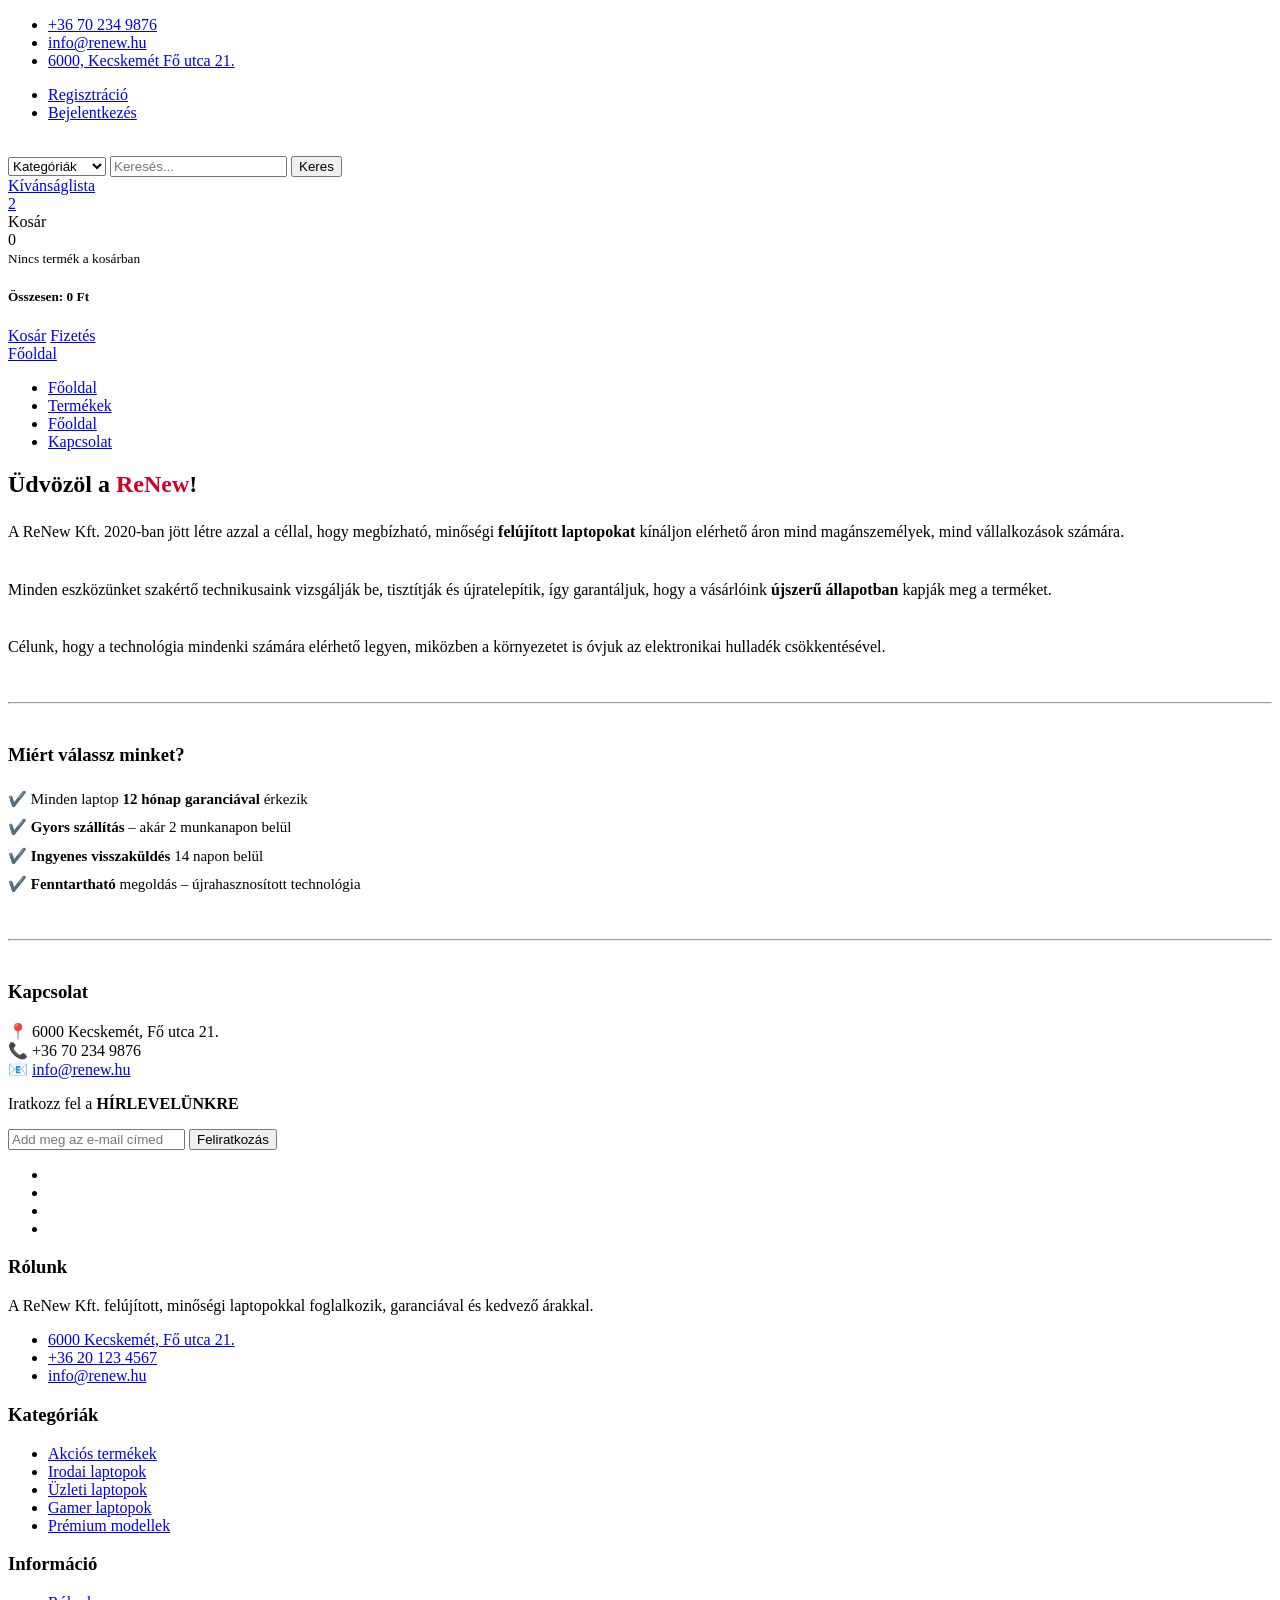
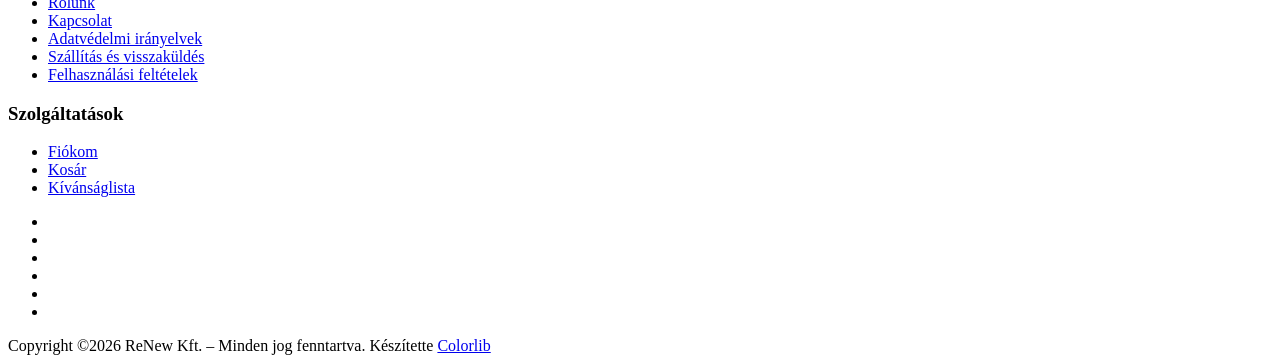
==== src/main/resources/templates/about.html @ 51b9daa5 "Initial commit" ====
<!DOCTYPE html>
<html lang="en">
<head>
<meta charset="utf-8">
<meta http-equiv="X-UA-Compatible" content="IE=edge">
<meta name="viewport" content="width=device-width, initial-scale=1">
<!-- The above 3 meta tags *must* come first in the head; any other head content must come *after* these tags -->

<title>Rólunk - ReNew</title>

<!-- Google font -->
<link
	href="https://fonts.googleapis.com/css?family=Montserrat:400,500,700"
	rel="stylesheet">

<!-- Bootstrap -->
<link type="text/css" rel="stylesheet" href="css/bootstrap.min.css" />

<!-- Slick -->
<link type="text/css" rel="stylesheet" href="css/slick.css" />
<link type="text/css" rel="stylesheet" href="css/slick-theme.css" />

<!-- nouislider -->
<link type="text/css" rel="stylesheet" href="css/nouislider.min.css" />

<!-- Font Awesome Icon -->
<link rel="stylesheet" href="css/font-awesome.min.css">

<!-- Custom stlylesheet -->
<link type="text/css" rel="stylesheet" href="css/style.css" />

<!-- HTML5 shim and Respond.js for IE8 support of HTML5 elements and media queries -->
<!-- WARNING: Respond.js doesn't work if you view the page via file:// -->
<!--[if lt IE 9]>
		  <script src="https://oss.maxcdn.com/html5shiv/3.7.3/html5shiv.min.js"></script>
		  <script src="https://oss.maxcdn.com/respond/1.4.2/respond.min.js"></script>
		<![endif]-->

</head>
<body>
	<!-- HEADER -->
	<header>
		<!-- TOP HEADER -->
		<div id="top-header">
			<div class="container">
				<ul class="header-links pull-left">
					<li><a href="#"><i class="fa fa-phone"></i> +36 70 234
							9876</a></li>
					<li><a href="#"><i class="fa fa-envelope-o"></i>
							info@renew.hu</a></li>
					<li><a href="#"><i class="fa fa-map-marker"></i> 6000,
							Kecskemét Fő utca 21.</a></li>
				</ul>
				<ul class="header-links pull-right" id="authLinks">
					<li><a href="/auth/register.html"><i
							class="fa fa-user-plus"></i> Regisztráció</a></li>
					<li><a href="/auth/login.html"><i class="fa fa-sign-in"></i>
							Bejelentkezés</a></li>
				</ul>
			</div>
		</div>
		<!-- /TOP HEADER -->

		<!-- MAIN HEADER -->
		<div id="header">
			<!-- container -->
			<div class="container">
				<!-- row -->
				<div class="row">
					<!-- LOGO -->
					<div class="col-md-3">
						<div class="header-logo">
							<a href="/" class="logo"> <img src="./img/logo.png" alt="">
							</a>
						</div>
					</div>
					<!-- /LOGO -->

					<!-- SEARCH BAR -->
					<div class="col-md-6">
						<div class="header-search">
							<form>
								<select class="input-select">
									<option value="0">Kategóriák</option>
									<option value="1">Kategória 01</option>
									<option value="1">Kategória 02</option>
								</select> <input class="input" placeholder="Keresés...">
								<button class="search-btn">Keres</button>
							</form>
						</div>
					</div>
					<!-- /SEARCH BAR -->

					<!-- ACCOUNT -->
					<div class="col-md-3 clearfix">
						<div class="header-ctn">
							<!-- Wishlist -->
							<div>
								<a href="#"> <i class="fa fa-heart-o"></i> <span>Kívánságlista</span>
									<div class="qty">2</div>
								</a>
							</div>
							<!-- /Wishlist -->

							<!-- Cart -->
							<div class="dropdown">
								<a class="dropdown-toggle" data-toggle="dropdown"
									aria-expanded="true"> <i class="fa fa-shopping-cart"></i> <span>Kosár</span>
									<div class="qty">0</div>
								</a>
								<div class="cart-dropdown">
									<div class="cart-list">
										<!-- A termékek dinamikusan kerülnek majd ide -->
									</div>
									<div class="cart-summary">
										<small>Nincs termék a kosárban</small>
										<h5>Összesen: 0 Ft</h5>
									</div>
									<div class="cart-btns">
										<a href="#">Kosár</a> <a href="#">Fizetés <i
											class="fa fa-arrow-circle-right"></i></a>
									</div>
								</div>
							</div>

							<!-- /Cart -->

							<!-- Menu Toogle -->
							<div class="menu-toggle">
								<a href="#"> <i class="fa fa-bars"></i> <span>Főoldal</span>
								</a>
							</div>
							<!-- /Menu Toogle -->
						</div>
					</div>
					<!-- /ACCOUNT -->
				</div>
				<!-- row -->
			</div>
			<!-- container -->
		</div>
		<!-- /MAIN HEADER -->
	</header>
	<!-- /HEADER -->

	<!-- NAVIGATION -->
	<nav id="navigation">
		<!-- container -->
		<div class="container">
			<!-- responsive-nav -->
			<div id="responsive-nav">
				<!-- NAV -->
				<ul class="main-nav nav navbar-nav" id="navLinks">
					<li><a href="/">Főoldal</a></li>
					<li><a href="/store">Termékek</a></li>
					<li class="active"><a href="/about">Főoldal</a></li>
					<li><a href="/">Kapcsolat</a></li>
				</ul>
				<!-- /NAV -->
			</div>
			<!-- /responsive-nav -->
		</div>
		<!-- /container -->
	</nav>
	<!-- /NAVIGATION -->

	<!-- ABOUT SECTION -->
	<div class="section">
		<div class="container">
			<div class="row text-center">
				<div class="col-md-10 col-md-offset-1">
					<h2 class="text-uppercase">Üdvözöl a <span style="color: #d10024;">ReNew</span>!</h2>
					<p style="margin-top: 20px; font-size: 16px; line-height: 1.8;">
						A ReNew Kft. 2020-ban jött létre azzal a céllal, hogy megbízható, minőségi
						<b>felújított laptopokat</b> kínáljon elérhető áron mind magánszemélyek, mind vállalkozások számára.
						<br><br>
						Minden eszközünket szakértő technikusaink vizsgálják be, tisztítják és újratelepítik, így garantáljuk,
						hogy a vásárlóink <b>újszerű állapotban</b> kapják meg a terméket.
						<br><br>
						Célunk, hogy a technológia mindenki számára elérhető legyen, miközben a környezetet is óvjuk az
						elektronikai hulladék csökkentésével.
					</p>

					<hr style="margin: 40px 0;">

					<h3>Miért válassz minket?</h3>
					<ul style="list-style: none; padding: 0; font-size: 15px; line-height: 1.9;">
						<li>✔️ Minden laptop <b>12 hónap garanciával</b> érkezik</li>
						<li>✔️ <b>Gyors szállítás</b> – akár 2 munkanapon belül</li>
						<li>✔️ <b>Ingyenes visszaküldés</b> 14 napon belül</li>
						<li>✔️ <b>Fenntartható</b> megoldás – újrahasznosított technológia</li>
					</ul>

					<hr style="margin: 40px 0;">

					<h3>Kapcsolat</h3>
					<p style="margin-top: 10px;">
						📍 6000 Kecskemét, Fő utca 21.<br>
						📞 +36 70 234 9876<br>
						📧 <a href="mailto:info@renew.hu">info@renew.hu</a>
					</p>
				</div>
			</div>
		</div>
	</div>
	<!-- /ABOUT SECTION -->

	<!-- NEWSLETTER -->
	<div id="newsletter" class="section">
		<!-- container -->
		<div class="container">
			<!-- row -->
			<div class="row">
				<div class="col-md-12">
					<div class="newsletter">
						<p>
							Iratkozz fel a <strong>HÍRLEVELÜNKRE</strong>
						</p>
						<form>
							<input class="input" type="email" placeholder="Add meg az e-mail címed">
							<button class="newsletter-btn">
								<i class="fa fa-envelope"></i> Feliratkozás
							</button>
						</form>
						<ul class="newsletter-follow">
							<li><a href="#"><i class="fa fa-facebook"></i></a></li>
							<li><a href="#"><i class="fa fa-twitter"></i></a></li>
							<li><a href="#"><i class="fa fa-instagram"></i></a></li>
							<li><a href="#"><i class="fa fa-pinterest"></i></a></li>
						</ul>
					</div>
				</div>
			</div>
			<!-- /row -->
		</div>
		<!-- /container -->
	</div>
	<!-- /NEWSLETTER -->

	<!-- FOOTER -->
	<footer id="footer">
		<!-- top footer -->
		<div class="section">
			<!-- container -->
			<div class="container">
				<!-- row -->
				<div class="row">
					<div class="col-md-3 col-xs-6">
						<div class="footer">
							<h3 class="footer-title">Rólunk</h3>
							<p>A ReNew Kft. felújított, minőségi laptopokkal foglalkozik, garanciával és kedvező árakkal.</p>
							<ul class="footer-links">
								<li><a href="#"><i class="fa fa-map-marker"></i>6000
										Kecskemét, Fő utca 21.</a></li>
								<li><a href="#"><i class="fa fa-phone"></i>+36 20 123 4567</a></li>
								<li><a href="#"><i class="fa fa-envelope-o"></i>info@renew.hu</a></li>
							</ul>
						</div>
					</div>

					<div class="col-md-3 col-xs-6">
						<div class="footer">
							<h3 class="footer-title">Kategóriák</h3>
							<ul class="footer-links">
								<li><a href="#">Akciós termékek</a></li>
								<li><a href="#">Irodai laptopok</a></li>
								<li><a href="#">Üzleti laptopok</a></li>
								<li><a href="#">Gamer laptopok</a></li>
								<li><a href="#">Prémium modellek</a></li>
							</ul>
						</div>
					</div>

					<div class="clearfix visible-xs"></div>

					<div class="col-md-3 col-xs-6">
						<div class="footer">
							<h3 class="footer-title">Információ</h3>
							<ul class="footer-links">
								<li><a href="#">Rólunk</a></li>
								<li><a href="#">Kapcsolat</a></li>
								<li><a href="#">Adatvédelmi irányelvek</a></li>
								<li><a href="#">Szállítás és visszaküldés</a></li>
								<li><a href="#">Felhasználási feltételek</a></li>
							</ul>
						</div>
					</div>

					<div class="col-md-3 col-xs-6">
						<div class="footer">
							<h3 class="footer-title">Szolgáltatások</h3>
							<ul class="footer-links">
								<li><a href="#">Fiókom</a></li>
								<li><a href="#">Kosár</a></li>
								<li><a href="#">Kívánságlista</a></li>
							</ul>
						</div>
					</div>
				</div>
				<!-- /row -->
			</div>
			<!-- /container -->
		</div>
		<!-- /top footer -->

		<!-- bottom footer -->
		<div id="bottom-footer" class="section">
			<div class="container">
				<!-- row -->
				<div class="row">
					<div class="col-md-12 text-center">
						<ul class="footer-payments">
							<li><a href="#"><i class="fa fa-cc-visa"></i></a></li>
							<li><a href="#"><i class="fa fa-credit-card"></i></a></li>
							<li><a href="#"><i class="fa fa-cc-paypal"></i></a></li>
							<li><a href="#"><i class="fa fa-cc-mastercard"></i></a></li>
							<li><a href="#"><i class="fa fa-cc-discover"></i></a></li>
							<li><a href="#"><i class="fa fa-cc-amex"></i></a></li>
						</ul>
						<span class="copyright"> <!-- Link back to Colorlib can't be removed. Template is licensed under CC BY 3.0. -->
							Copyright &copy;<script>document.write(new Date().getFullYear());</script>
							ReNew Kft. – Minden jog fenntartva. <i
							class="fa fa-heart-o" aria-hidden="true"></i> Készítette <a
							href="https://colorlib.com" target="_blank">Colorlib</a> <!-- Link back to Colorlib can't be removed. Template is licensed under CC BY 3.0. -->
						</span>
					</div>
				</div>
				<!-- /row -->
			</div>
			<!-- /container -->
		</div>
		<!-- /bottom footer -->
	</footer>
	<!-- /FOOTER -->

	<!-- jQuery Plugins -->
	<script src="js/jquery.min.js"></script>
	<script src="js/bootstrap.min.js"></script>
	<script src="js/slick.min.js"></script>
	<script src="js/nouislider.min.js"></script>
	<script src="js/jquery.zoom.min.js"></script>
	<script src="js/main.js"></script>
</body>
</html>
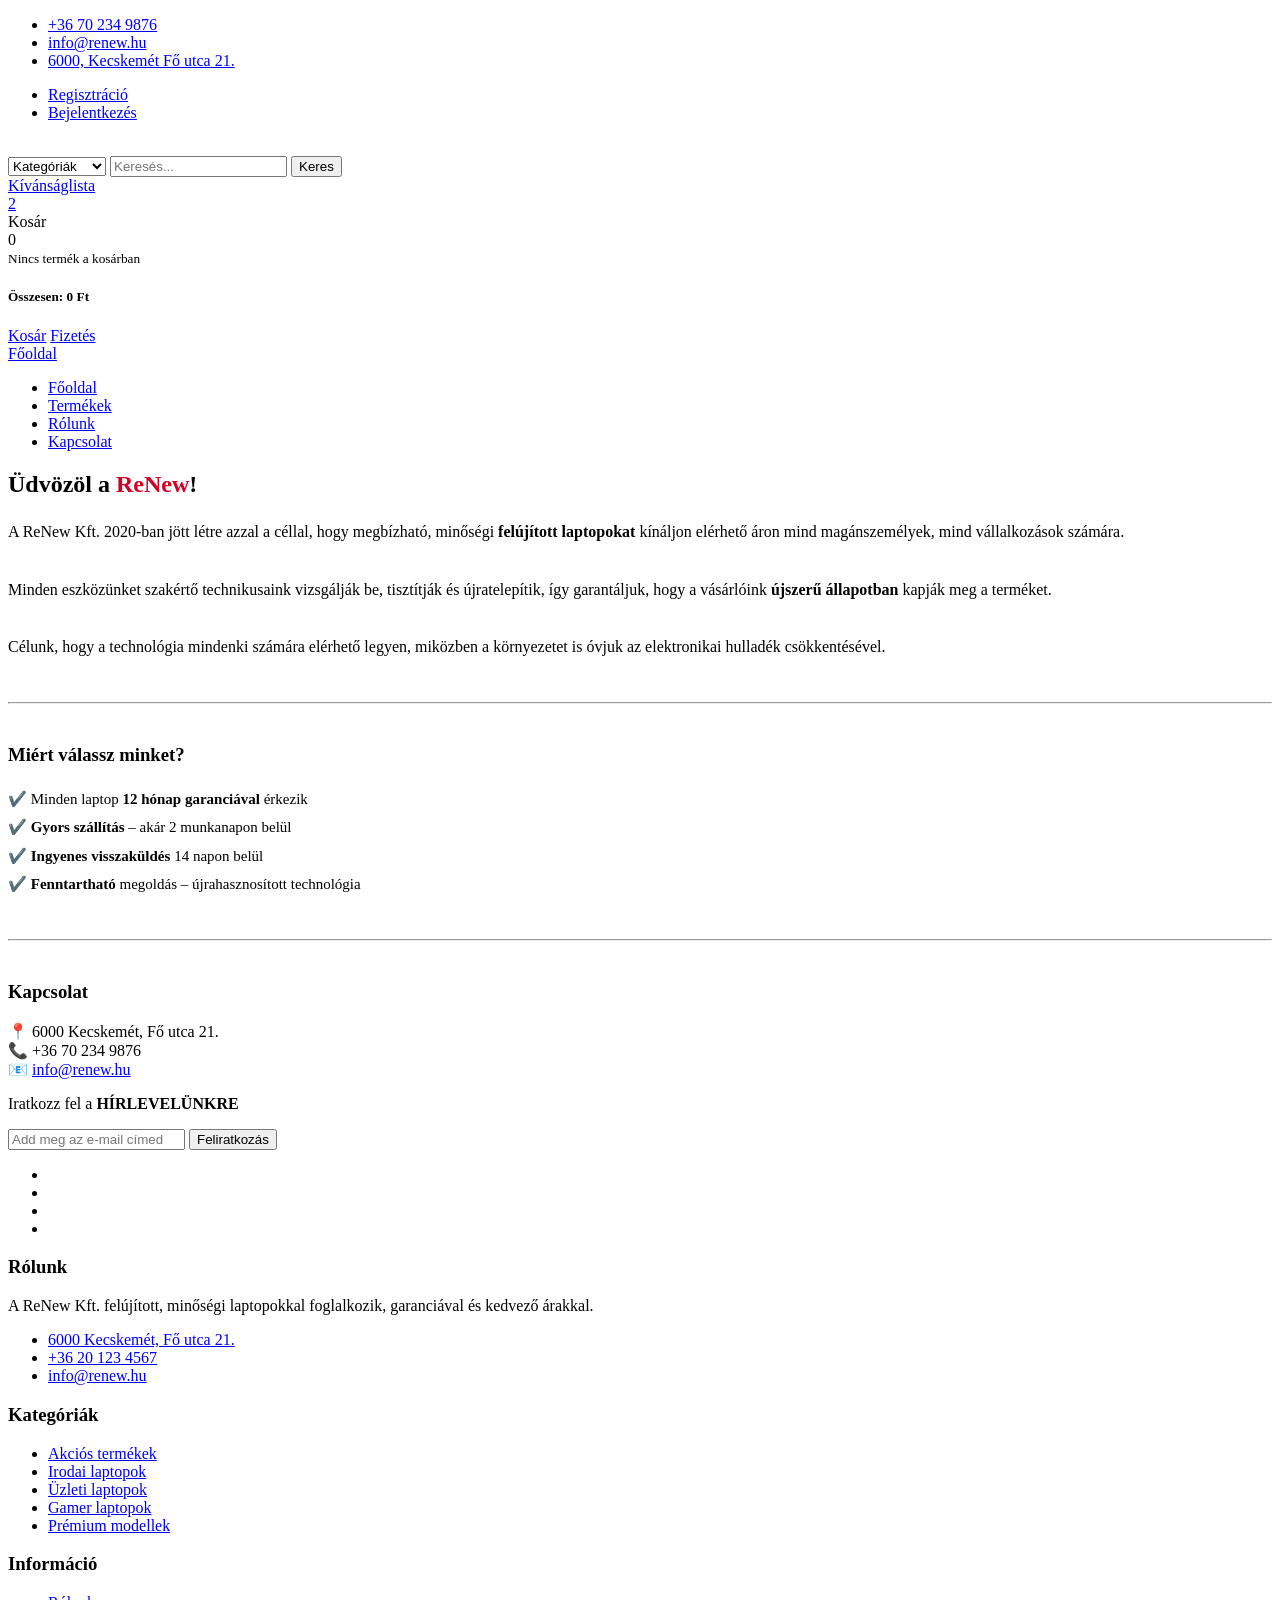
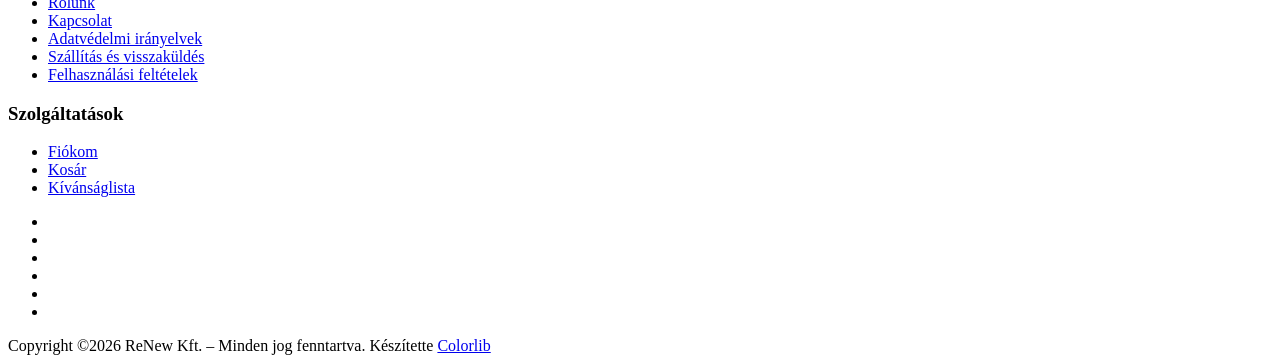
==== commit 5055fd5d: "Add: Contact && Server Side Validation and Frontend" ====
--- a/src/main/resources/templates/about.html
+++ b/src/main/resources/templates/about.html
@@ -153,8 +153,8 @@
 				<ul class="main-nav nav navbar-nav" id="navLinks">
 					<li><a href="/">Főoldal</a></li>
 					<li><a href="/store">Termékek</a></li>
-					<li class="active"><a href="/about">Főoldal</a></li>
-					<li><a href="/">Kapcsolat</a></li>
+					<li class="active"><a href="/about">Rólunk</a></li>
+					<li><a href="/contact">Kapcsolat</a></li>
 				</ul>
 				<!-- /NAV -->
 			</div>
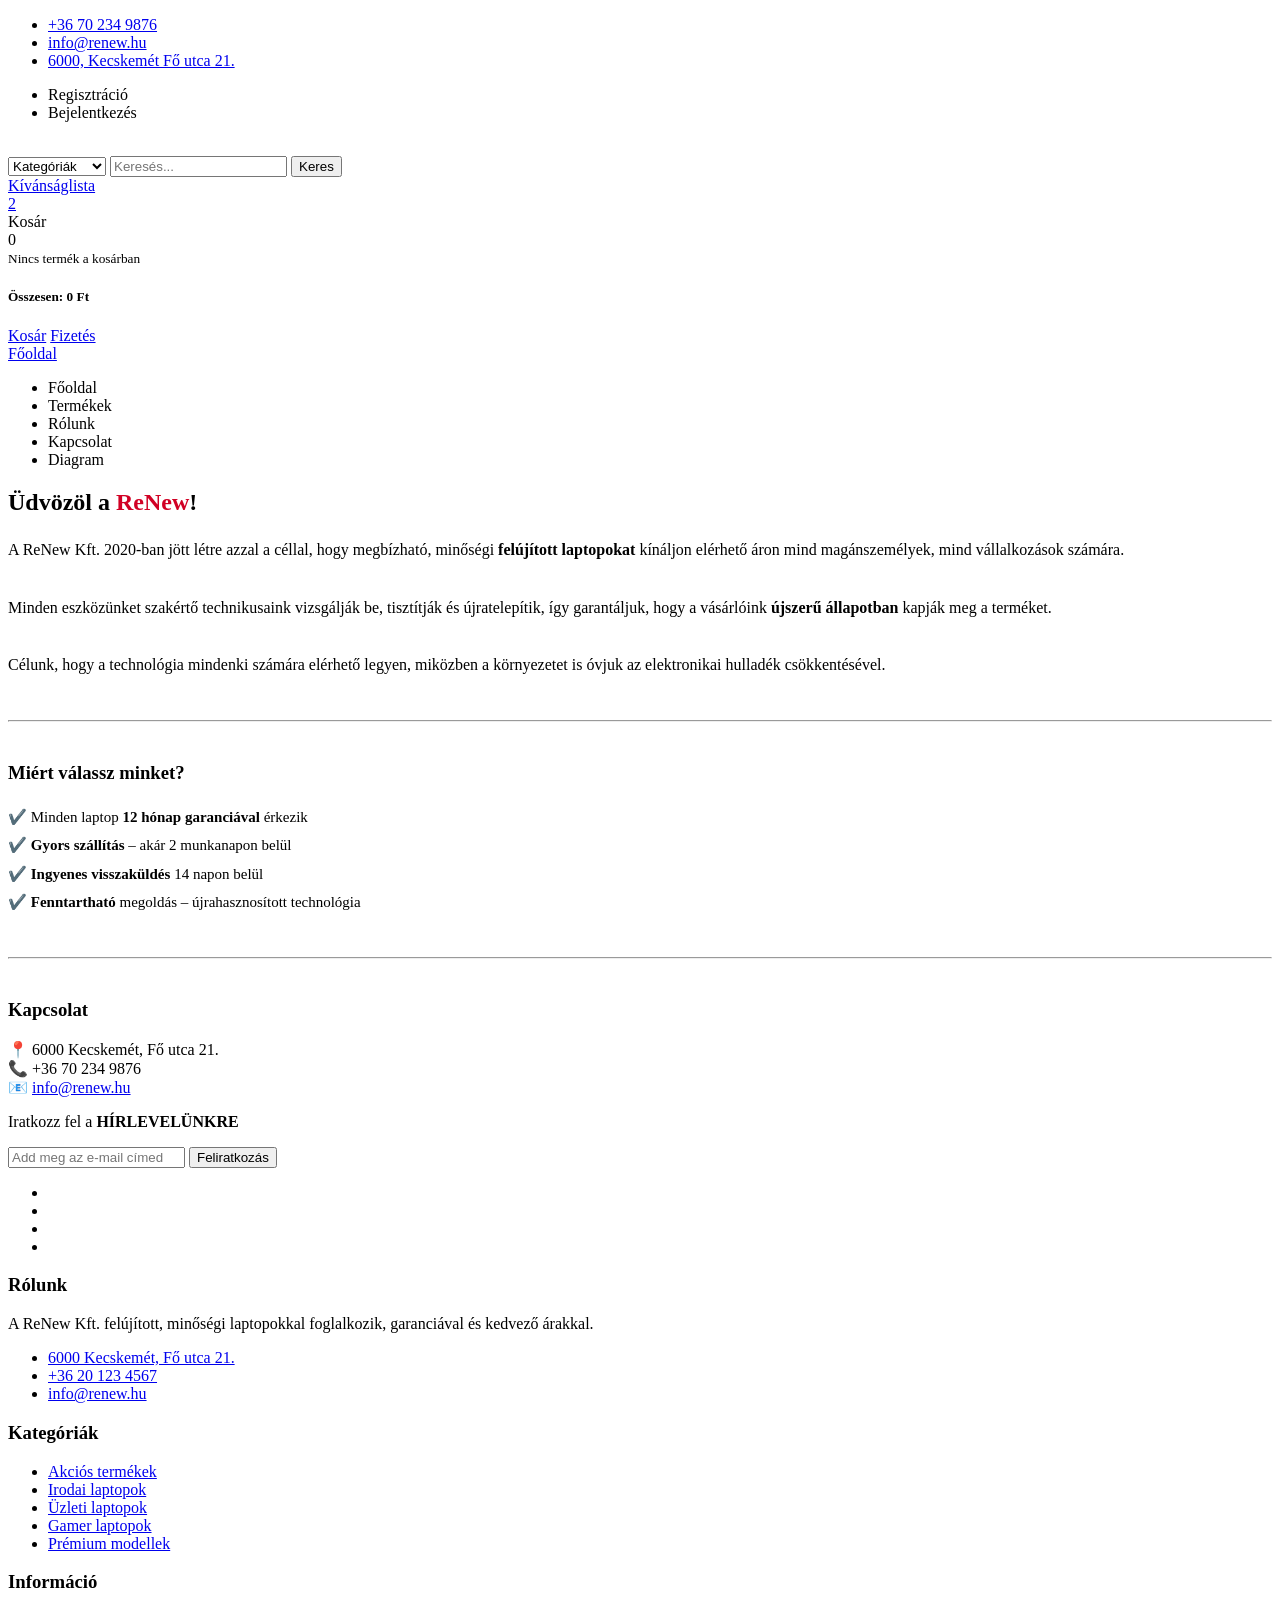
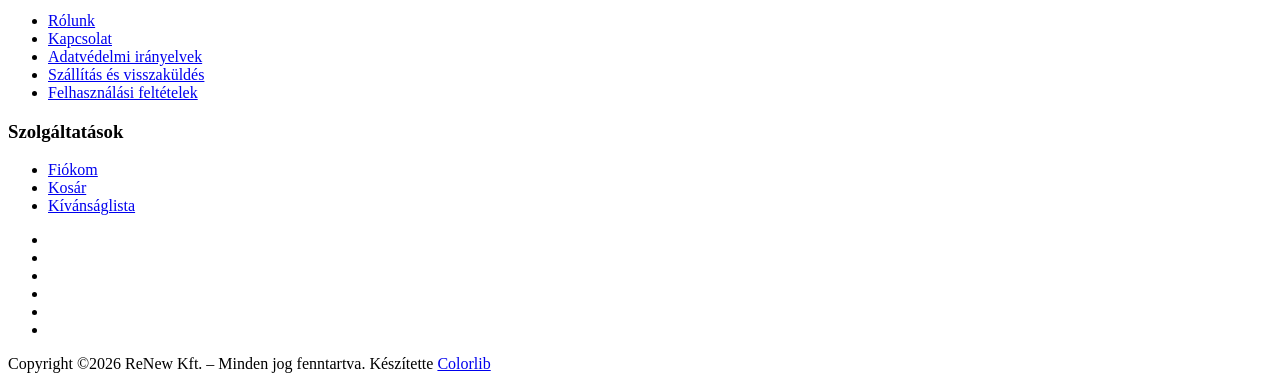
==== commit 640e2867: "Add: Moved to Linux Tomcat webserver" ====
--- a/src/main/resources/templates/about.html
+++ b/src/main/resources/templates/about.html
@@ -7,27 +7,18 @@
 <!-- The above 3 meta tags *must* come first in the head; any other head content must come *after* these tags -->
 
 <title>Rólunk - ReNew</title>
+<base href="/jgch8q/">
 
 <!-- Google font -->
 <link
 	href="https://fonts.googleapis.com/css?family=Montserrat:400,500,700"
 	rel="stylesheet">
-
-<!-- Bootstrap -->
-<link type="text/css" rel="stylesheet" href="css/bootstrap.min.css" />
-
-<!-- Slick -->
-<link type="text/css" rel="stylesheet" href="css/slick.css" />
-<link type="text/css" rel="stylesheet" href="css/slick-theme.css" />
-
-<!-- nouislider -->
-<link type="text/css" rel="stylesheet" href="css/nouislider.min.css" />
-
-<!-- Font Awesome Icon -->
-<link rel="stylesheet" href="css/font-awesome.min.css">
-
-<!-- Custom stlylesheet -->
-<link type="text/css" rel="stylesheet" href="css/style.css" />
+<link th:href="@{/css/bootstrap.min.css}" rel="stylesheet" />
+<link th:href="@{/css/slick.css}" rel="stylesheet" />
+<link th:href="@{/css/slick-theme.css}" rel="stylesheet" />
+<link th:href="@{/css/nouislider.min.css}" rel="stylesheet" />
+<link th:href="@{/css/font-awesome.min.css}" rel="stylesheet" />
+<link th:href="@{/css/style.css}" rel="stylesheet" />
 
 <!-- HTML5 shim and Respond.js for IE8 support of HTML5 elements and media queries -->
 <!-- WARNING: Respond.js doesn't work if you view the page via file:// -->
@@ -52,10 +43,10 @@
 							Kecskemét Fő utca 21.</a></li>
 				</ul>
 				<ul class="header-links pull-right" id="authLinks">
-					<li><a href="/auth/register.html"><i
+					<li><a th:href="@{/register}"><i
 							class="fa fa-user-plus"></i> Regisztráció</a></li>
-					<li><a href="/auth/login.html"><i class="fa fa-sign-in"></i>
-							Bejelentkezés</a></li>
+					<li><a th:href="@{/login}"><i
+							class="fa fa-sign-in"></i> Bejelentkezés</a></li>
 				</ul>
 			</div>
 		</div>
@@ -151,10 +142,11 @@
 			<div id="responsive-nav">
 				<!-- NAV -->
 				<ul class="main-nav nav navbar-nav" id="navLinks">
-					<li><a href="/">Főoldal</a></li>
-					<li><a href="/store">Termékek</a></li>
-					<li class="active"><a href="/about">Rólunk</a></li>
-					<li><a href="/contact">Kapcsolat</a></li>
+					<li><a th:href="@{/}">Főoldal</a></li>
+					<li><a th:href="@{/store}">Termékek</a></li>
+					<li class="active"><a th:href="@{/about}">Rólunk</a></li>
+					<li><a th:href="@{/contact}">Kapcsolat</a></li>
+					<li><a th:href="@{/chart}">Diagram</a></li>
 				</ul>
 				<!-- /NAV -->
 			</div>
@@ -332,13 +324,21 @@
 		<!-- /bottom footer -->
 	</footer>
 	<!-- /FOOTER -->
+	
+	<!-- Dinamikus context path beállítás Thymeleaf segítségével -->
+	<script th:inline="javascript">
+		const contextPath = /*[[@{/}]]*/'';
+	</script>
 
 	<!-- jQuery Plugins -->
-	<script src="js/jquery.min.js"></script>
-	<script src="js/bootstrap.min.js"></script>
-	<script src="js/slick.min.js"></script>
-	<script src="js/nouislider.min.js"></script>
-	<script src="js/jquery.zoom.min.js"></script>
-	<script src="js/main.js"></script>
+	<script th:src="@{/js/jquery.min.js}"></script>
+	<script th:src="@{/js/bootstrap.min.js}"></script>
+	<script th:src="@{/js/slick.min.js}"></script>
+	<script th:src="@{/js/nouislider.min.js}"></script>
+	<script th:src="@{/js/jquery.zoom.min.js}"></script>
+	<script th:src="@{/js/main.js}"></script>
+	<script th:src="@{/js/store.js}"></script>
+	<script th:src="@{/js/auth-ui.js}"></script>
+	<script th:src="@{/js/auth.js}"></script>
 </body>
 </html>
